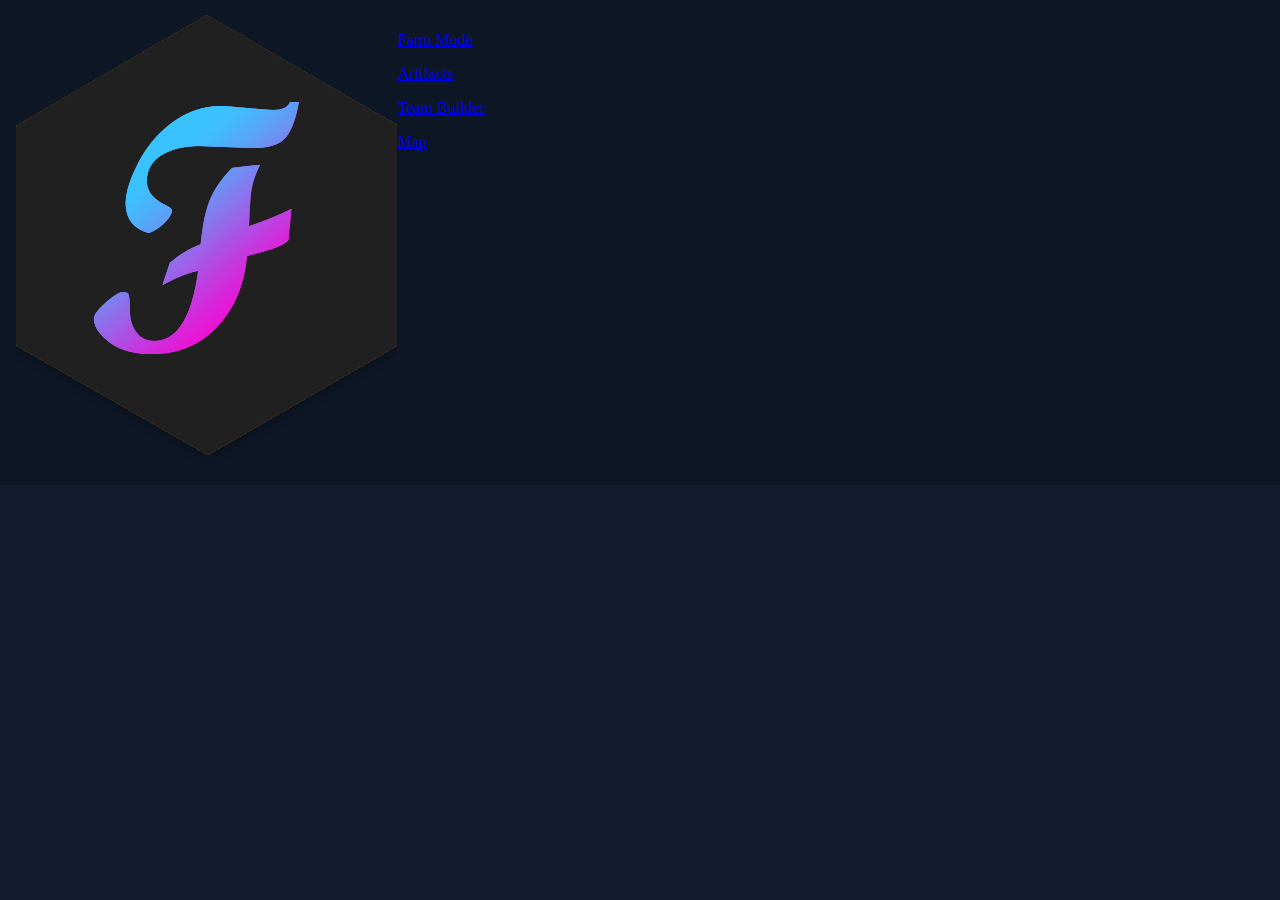
==== Index.html @ c0a96b40 "xD" ====
<!DOCTYPE html>
<html>
    <head>
        <title>Test Page</title>
        <link rel="stylesheet" type="text/css" href="css/test.css">
    </head>

    <body>
        <div class="root">
            <div class= "app scroll">
                <div class = "topbar">
                    <div class = "topbar-content">
                        <div class = "topbar-left" >
                            <div name ="page-logo-name">
                                <a class = "logo">
                                    <img src="img/F.png" alt = "logoapp">
                                </a>
                            </div>
                            <div name= "navegation-links">
                                <a class= "link" href="https://www.google.es/">
                                    <p class= "link-text">Farm Mode</p>
                                </a>
                                <a class= "link" href="https://www.google.es/">
                                    <p class= "link-text">Artifacts</p>
                                </a>
                                <a class= "link" href="https://www.google.es/">
                                    <p class= "link-text">Team Builder</p>
                                </a>
                                <a class= "link" href="https://www.google.es/">
                                    <p class= "link-text">Map</p>
                                </a>
                            </div>
                        </div>
                        <div class = "topbar-right" >
        
                        </div>
                    </div>
                </div>
            </div>
        </div>



    </body>
</html>
---- css/test.css ----
.f{
    font-family: Impact, Charcoal, sans-serif;
    font-size: 1.2rem;
    font-weight: normal;
    font-style: normal;
}
.f a{
    color: rgb(121, 134, 163);
    text-decoration: none;
}
body{
    background-color: rgb(19, 28, 46);;
    margin: 0px
}
.root{
    display: grid;
    grid-template-columns: 1fr;
}
.topbar{
    background-color: rgb(14, 23, 38);
    display: flex;
    justify-content: space-between;
    padding: 15px;
}
.topbar-left{
    display: flex;
}
.topbar-right{
    display: flex;
}
.page-links{
    display: flex;
}
.topbar>.topbar-left>.page-links>div{
    margin-right: 20px;
    font-size: 0.9em;
}
.link-box{
    height: 22px;
}
.link-box a{
    transition: color 0.5s;
}

.link-box a:hover{
    color: rgb(229, 235, 239);;
}
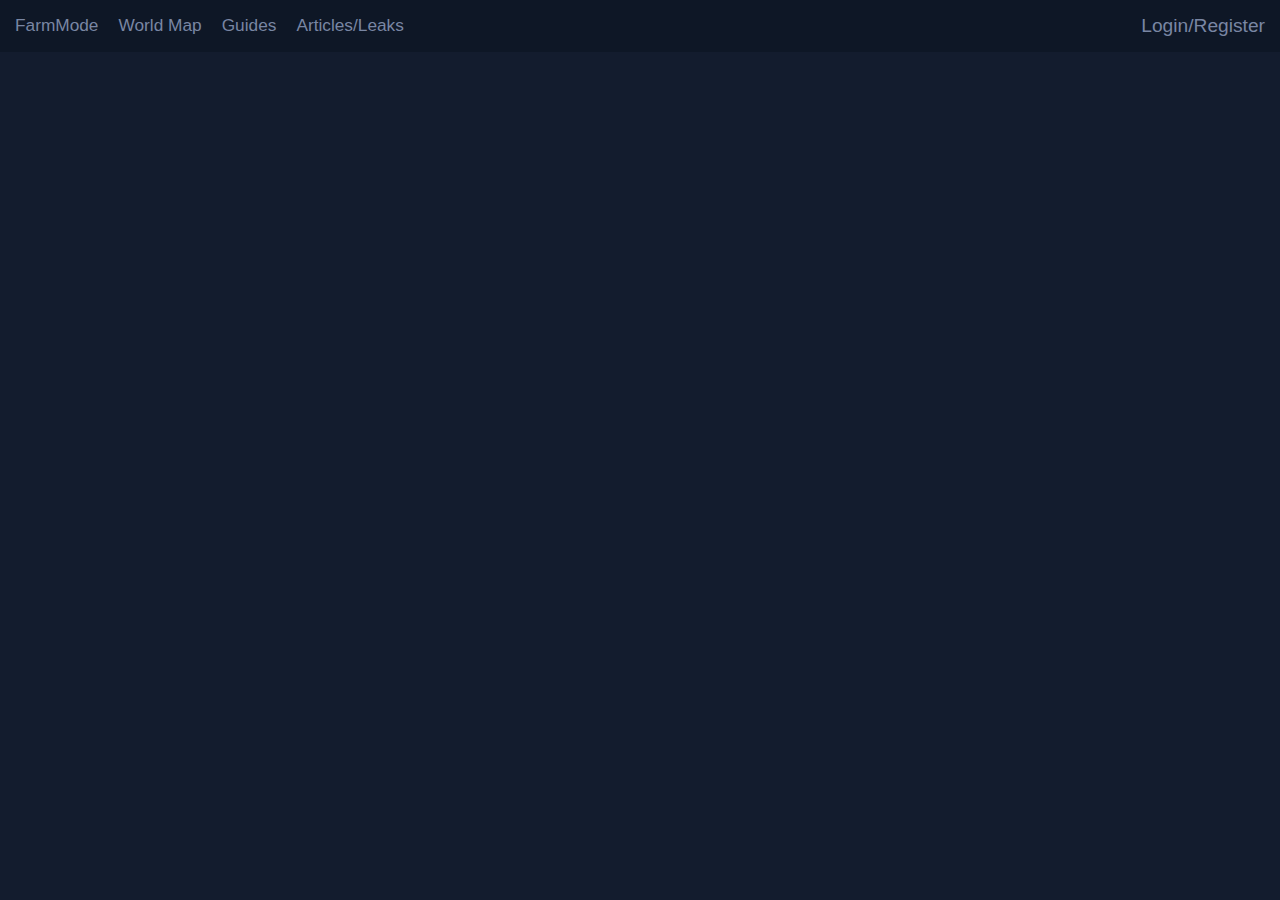
==== commit 9b216666: "xD" ====
--- a/Index.html
+++ b/Index.html
@@ -4,42 +4,32 @@
         <title>Test Page</title>
         <link rel="stylesheet" type="text/css" href="css/test.css">
     </head>
-
     <body>
-        <div class="root">
-            <div class= "app scroll">
-                <div class = "topbar">
-                    <div class = "topbar-content">
-                        <div class = "topbar-left" >
-                            <div name ="page-logo-name">
-                                <a class = "logo">
-                                    <img src="img/F.png" alt = "logoapp">
-                                </a>
-                            </div>
-                            <div name= "navegation-links">
-                                <a class= "link" href="https://www.google.es/">
-                                    <p class= "link-text">Farm Mode</p>
-                                </a>
-                                <a class= "link" href="https://www.google.es/">
-                                    <p class= "link-text">Artifacts</p>
-                                </a>
-                                <a class= "link" href="https://www.google.es/">
-                                    <p class= "link-text">Team Builder</p>
-                                </a>
-                                <a class= "link" href="https://www.google.es/">
-                                    <p class= "link-text">Map</p>
-                                </a>
-                            </div>
+        <div class = "root">
+            <div class = "topbar f" >
+                <div class = "topbar-left">
+                    <div class = "logo"></div>
+                    <div class = "page-links">
+                        <div class="link-box">
+                            <a href="FarmMode.html"> FarmMode</a>
                         </div>
-                        <div class = "topbar-right" >
-        
+                        <div class="link-box">
+                            <a href="WorldMap.html"> World Map</a>
+                        </div>
+                        <div class="link-box">
+                            <a href="Guides.html"> Guides</a>
+                        </div>
+                        <div class="link-box">
+                            <a href="ArticlesLeaks.html"> Articles/Leaks </a>
                         </div>
                     </div>
                 </div>
+                <div class = "topbar-right">
+                    <a href="LoginRegister.html">Login/Register</a>
+                </div>
             </div>
+            <div class = "content"></div>
+            <div class = "footer"></div>
         </div>
-
-
-
     </body>
 </html>